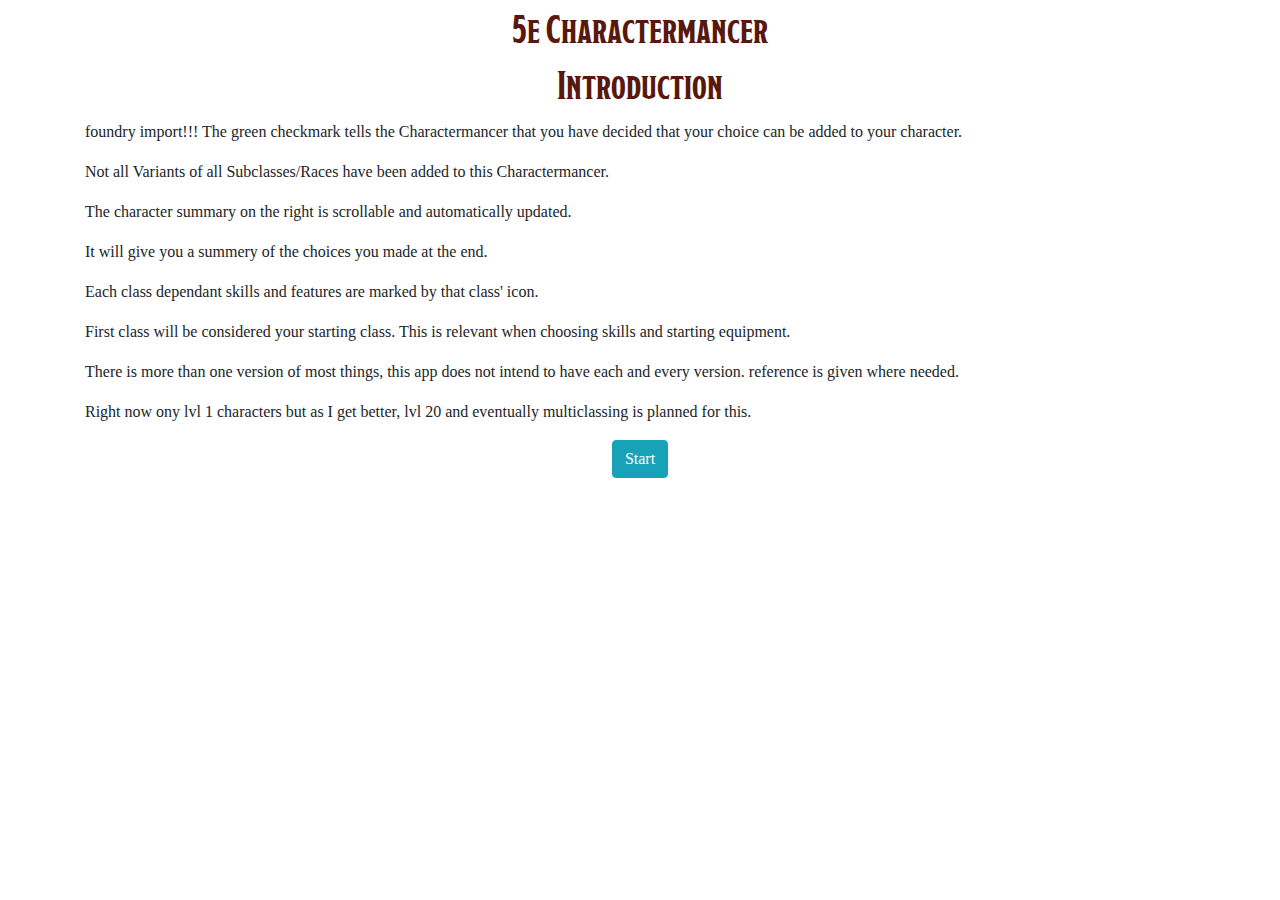
==== index.html @ 5f5035e7 "update" ====
<!DOCTYPE html>
<meta charset="UTF-8">
<meta name="viewport" content="width=device-width, initial-scale=1.0">

<head>
    <title>The 5e Charactermancer.</title>
    <link rel="stylesheet" href="https://stackpath.bootstrapcdn.com/bootstrap/4.5.2/css/bootstrap.min.css"
        integrity="sha384-JcKb8q3iqJ61gNV9KGb8thSsNjpSL0n8PARn9HuZOnIxN0hoP+VmmDGMN5t9UJ0Z" crossorigin="anonymous">
    <script src="https://code.jquery.com/jquery-3.5.1.slim.min.js"
        integrity="sha384-DfXdz2htPH0lsSSs5nCTpuj/zy4C+OGpamoFVy38MVBnE+IbbVYUew+OrCXaRkfj"
        crossorigin="anonymous"></script>
    <script src="https://cdn.jsdelivr.net/npm/bootstrap@4.5.3/dist/js/bootstrap.bundle.min.js"
        integrity="sha384-ho+j7jyWK8fNQe+A12Hb8AhRq26LrZ/JpcUGGOn+Y7RsweNrtN/tE3MoK7ZeZDyx"
        crossorigin="anonymous"></script>
    <link rel="stylesheet" type="text/css" href="../css/stylesheet.css">
    <script type="text/javascript" src="./Scripts/generalVariables.js" defer></script>
    <script type="text/javascript" src="./Scripts/Classes/app.js" defer></script>
    <script type="text/javascript" src="./Scripts/Classes/character.js" defer></script>
    <script type="text/javascript" src="./Scripts/Classes/characterClasses/artificer.js" defer></script>
    <script type="text/javascript" src="./Scripts/Classes/characterClasses/barbarian.js" defer></script>
    <script type="text/javascript" src="./Scripts/Classes/characterClasses/bard.js" defer></script>
    <script type="text/javascript" src="./Scripts/Classes/characterClasses/cleric.js" defer></script>
    <script type="text/javascript" src="./Scripts/Classes/characterClasses/druid.js" defer></script>
    <script type="text/javascript" src="./Scripts/Classes/characterClasses/fighter.js" defer></script>
    <script type="text/javascript" src="./Scripts/Classes/characterClasses/monk.js" defer></script>
    <script type="text/javascript" src="./Scripts/Classes/characterClasses/mystic.js" defer></script>
    <script type="text/javascript" src="./Scripts/Classes/characterClasses/paladin.js" defer></script>
    <script type="text/javascript" src="./Scripts/Classes/characterClasses/ranger.js" defer></script>
    <script type="text/javascript" src="./Scripts/Classes/characterClasses/rogue.js" defer></script>
    <script type="text/javascript" src="./Scripts/Classes/characterClasses/sorcerer.js" defer></script>
    <script type="text/javascript" src="./Scripts/Classes/characterClasses/warlock.js" defer></script>
    <script type="text/javascript" src="./Scripts/Classes/characterClasses/wizard.js" defer></script>
    <script type="text/javascript" src="./Scripts/itemProficiencies.js"></script>
    <script type="text/javascript" src="./Scripts/spells.js"></script>

</head>

<body class="parallax">
    <div class="container" id="characterOverview" style="visibility: hidden;">
        <div class="container mt-2">
            <p class="pm0" id="summary" hidden>Name:</span><span id="summaryName"></span></p>
            <p class="pm0" id="summary">Class:&nbsp;<span id="summaryClass"></span>&nbsp;<span id="summarySubClass"></span></p>
            <p class="pm0">Level: <span id="summaryLevel"></span></p>
            <p class="pm0" id="summary" hidden>Hitpoints: <span id="summaryHP"></span></p>
            <p class="pm0" id="summary" hidden>Background: <span id="summaryBackground"></span></p>
            <hr id="hr1" hidden>
            <p class="pm0" id="summary" hidden>AC: <span id="summaryAC"></span></p>
            <p class="pm0" id="summary" hidden>Initiative: <span id="summaryInitiative"></span></p>
            <p class="pm0" id="summary" hidden>Speed: <span id="summarySpeed"></span></p>
            <hr id="hr2" hidden>
            <div>
                <div>
                    <p class="text-center" hidden>Ability Scores:<span class="ml-2"><button class="collapseButton"
                                type="button" data-toggle="collapse" data-target="#collapseStats" aria-expanded="true"
                                aria-controls="collapseStats">[-]</button></span></p>
                    <div class="collapse col-12 show" id="collapseStats" hidden>
                        <div class="d-flex justify-content-around">
                            <div class="statBox">
                                <p class="statName text-center">STR</p>
                                <p class="statTotal text-center">
                                </p>
                                <p class="statMod text-center">
                                </p>
                            </div>
                            <div class="statBox">
                                <p class="statName text-center">DEX</p>
                                <p class="statTotal text-center">
                                </p>
                                <p class="statMod text-center">
                                </p>
                            </div>
                            <div class="statBox">
                                <p class="statName text-center">CON</p>
                                <p class="statTotal text-center">
                                </p>
                                <p class="statMod text-center">
                                </p>
                            </div>
                            <div class="statBox">
                                <p class="statName text-center">INT</p>
                                <p class="statTotal text-center">
                                </p>
                                <p class="statMod text-center">
                                </p>
                            </div>
                            <div class="statBox">
                                <p class="statName text-center">WIS</p>
                                <p class="statTotal text-center">
                                </p>
                                <p class="statMod text-center">
                                </p>
                            </div>
                            <div class="statBox">
                                <p class="statName text-center">CHA</p>
                                <p class="statTotal text-center">
                                </p>
                                <p class="statMod text-center">
                                </p>
                            </div>
                        </div>
                        <div>
                            <p>Passive perception: <span id="summaryPassivePerception"></span></p>
                        </div>
                    </div>
                </div>
            </div>
            <hr id="hr3">
            <div>
                <p class="text-center mb-0">Skills:<span class="ml-2"><button class="collapseButton" type="button"
                            data-toggle="collapse" data-target="#skills" aria-expanded="true"
                            aria-controls="skills">[-]</button></span></p>
                <div class="collapse show" id="skills">
                    <ul class="listNone">
                        <li class="text-center"><b><u><span id="summarySkillsText"></span></u></b></li>
                        <li id="summaryAcrobatics" hidden>Acrobatics:&nbsp;<span id="skillsID0"></span></li>
                        <li id="summaryAnimalHandling" hidden>Animal Handling:&nbsp;<span id="skillsID1"></span></li>
                        <li id="summaryArcana" hidden>Arcana:&nbsp;<span id="skillsID2"></span></li>
                        <li id="summaryAthletics" hidden>Athletics:&nbsp;<span id="skillsID3"></span></li>
                        <li id="summaryDeception" hidden>Deception:&nbsp;<span id="skillsID4"></span></li>
                        <li id="summaryHistory" hidden>History:&nbsp;<span id="skillsID5"></span></li>
                        <li id="summaryInsight" hidden>Insight:&nbsp;<span id="skillsID6"></span></li>
                        <li id="summaryIntimidation" hidden>Intimidation:&nbsp;<span id="skillsID7"></span></li>
                        <li id="summaryInvestigation" hidden>Investigation:&nbsp;<span id="skillsID8"></span></li>
                        <li id="summaryMedicine" hidden>Medicine:&nbsp;<span id="skillsID9"></span></li>
                        <li id="summaryNature" hidden>Nature:&nbsp;<span id="skillsID10"></span></li>
                        <li id="summaryPerception" hidden>Perception:&nbsp;<span id="skillsID11"></span></li>
                        <li id="summaryPerformance" hidden>Performance:&nbsp;<span id="skillsID12"></span></li>
                        <li id="summaryPersuasion" hidden>Persuasion:&nbsp;<span id="skillsID13"></span></li>
                        <li id="summaryReligion" hidden>Religion:&nbsp;<span id="skillsID14"></span></li>
                        <li id="summarySleight" hidden>Sleight of Hand:&nbsp;<span id="skillsID15"></span></li>
                        <li id="summaryStealth" hidden>Stealth:&nbsp;<span id="skillsID16"></span></li>
                        <li id="summarySurvival" hidden>Survival:&nbsp;<span id="skillsID17"></span></li>
                    </ul>
                </div>
            </div>
            <hr id="hr4">
            <div>
                <p class="text-center">Proficiencies:<span class="ml-2"><button class="collapseButton" type="button"
                            data-toggle="collapse" data-target="#proficiencies" aria-expanded="true"
                            aria-controls="proficiencies">[-]</button></span></p>
                <div class="collapse show" id="proficiencies">
                    <ul id="proficienciesList" class="listNone">
                        <li id="summary">Weapons: <span id="weaponProficiencies"></span></li>
                        <li id="summary">Armor: <span id="armorProficiencies"></span></li>
                        <li id="summary">Tools: <span id="toolProficiencies"></span></li>
                        <li id="summary">Languages: <span id="languageProficiencies"></span></li>
                    </ul>
                </div>
                <hr id="hr5">
                <div>
                    <p class="text-center">Features:<span class="ml-2"><button class="collapseButton" type="button"
                                data-toggle="collapse" data-target="#features" aria-expanded="true"
                                aria-controls="features">[-]</button></span></p>
                    <div class="collapse show" id="features">
                        <ul id="featuresList" class="listNone"></ul>
                    </div>
                </div>
                <hr id="hr6" hidden>
                <div>
                    <p class="text-center" id="summary" hidden>Equipment:<span class="ml-2"><button class="collapseButton" type="button"
                                data-toggle="collapse" data-target="#equipment" aria-expanded="true"
                                aria-controls="equipment">[-]</button></span></p>
                    <div class="collapse show" id="equipment">
                        <ul id="equipmentList" class="listNone"></ul>
                    </div>
                </div>
                <hr id="hr7" hidden>
                <div>
                    <p class="text-center" id="summary" hidden>Attacks:<span class="ml-2"><button class="collapseButton" type="button"
                                data-toggle="collapse" data-target="#attacks" aria-expanded="true"
                                aria-controls="attacks">[-]</button></span></p>
                    <div class="collapse show" id="attacks">
                        <ul id="attacksList" class="listNone"></ul>
                    </div>
                </div>
                <hr id="hr8">
                <div id="spellsDIV">
                    <p class="text-center m-0" id="summarySpellsHeading" hidden>Spells:<span class="ml-2"><button class="collapseButton" type="button"
                                data-toggle="collapse" data-target="#spells" aria-expanded="true"
                                aria-controls="spells">[-]</button></span></p>
                    <div class="collapse show" id="spells">
                        <label id="cantrips" for="cantrips" hidden>Cantrips:&nbsp;</label>
                        <ul class="listNone" id="cantripsList"></ul>
                        <label id="firstLevel" for="firstLevel" hidden>1st:</label>
                        <ul class="listNone" id="firstLevelList"></ul>
                        <label for="secondLevel" hidden>2nd:</label>
                        <ul id="secondLevel" class="listNone"></ul>
                        <label for="thirdLevel" hidden>3rd:</label>
                        <ul id="thirdLevel" class="listNone"></ul>
                        <label for="fourthLevel" hidden>4th:</label>
                        <ul id="fourthLevel" class="listNone"></ul>
                        <label for="fifthLevel" hidden>5th:</label>
                        <ul id="fifthLevel" class="listNone"></ul>
                        <label for="sixthLevel" hidden>6th:</label>
                        <ul id="sixthLevel" class="listNone"></ul>
                        <label for="seventhLevel" hidden>7th:</label>
                        <ul id="seventhLevel" class="listNone"></ul>
                        <label for="eigthLevel" hidden>8th:</label>
                        <ul id="eigthLevel" class="listNone"></ul>
                        <label for="ninethLevel" hidden>9th:</label>
                        <ul id="ninethLevel" class="listNone"></ul>
                    </div>
                </div>
            </div>
        </div>
    </div>
    <div class="container">
        <header>
            <!-- <nav>
                <ul class="navbar">
                    <a href="#name" id="mh">
                        <li>Name</li>
                    </a>
                    <a href="#gender" id="mh">
                        <li>Gender</li>
                    </a>
                    <a href="#class" id="mh">
                        <li>Class</li>
                    </a>
                    <a href="#background" id="mh">
                        <li>Background</li>
                    </a>
                    <li class="search">
                        <input type="text" class="search-input" placeholder="Search">
                    </li>
                    <a href="http://www.ple.org:30000/join" target="_blank" id="mh">
                        <li>The Game</li>
                    </a>
                </ul>
            </nav> -->
        </header>
        <div id="displayContent">
            <h1 class="text-center">5e Charactermancer</h1>
            <hr id="hr1" hidden>
            <h1 class="text-center">Introduction</h1 class="text-center">
            <p></p>
            <p>foundry import!!! The green checkmark tells the Charactermancer that you have decided that your choice
                can be added to your character.</p>
            <p>Not all Variants of all Subclasses/Races have been added to this Charactermancer.</p>
            <p>The character summary on the right is scrollable and automatically updated.</p>
            <p>It will give you a summery of the choices you made at the end.</p>
            <p>Each class dependant skills and features are marked by that class' icon.</p>
            <p>First class will be considered your starting class. This is relevant when choosing skills and starting
                equipment.
            </p>
            <p>There is more than one version of most things, this app does not intend to have each and every version.
                reference is given where needed.</p>
            <p>Right now ony lvl 1 characters but as I get better, lvl 20 and eventually multiclassing is planned for
                this.</p>
            <div class="d-flex justify-content-center">
                <button onclick="App.startApp()" class="btn btn-info" id="initButton">Start</button>
            </div>


        </div>
    </div>

    <footer>
    </footer>
</body>

</html>
---- css/stylesheet.css ----
:root {
  --theme-color: gray;
  --text-color: black;
  --else-color: #09d4f6;
}

.nav-link.active {
  background-color: transparent !important;
  border-color: #c9ad6a !important;
  color: #58180d !important;
  font-weight: bolder;
  border-bottom: none;
}
.nav-link:hover{
  border-color: #c9ad6a !important;
}

.nav-tabs{
  border-bottom: 1px solid #c9ad6a;
}

@font-face {
  font-family: Modesto;
  font-weight: bold;
  src: url(/fonts/ModestoCondensedBold.ttf);
}
/* 	  .modesto{
		  font-family: 'Modesto';
		  font-size: 12px;
	  } */

@font-face {
  font-family: Eaves;
  src: url(/fonts/MRSEAV~5.TTF);
}
@font-face {
  font-family: myFirstFont;
  src: url(sansation_light.woff);
}
@font-face {
  font-family: myFirstFont;
  src: url(sansation_light.woff);
}

h1,
h2,
h3,
h4,
h5,
h6 {
  font-family: "Modesto", sans-serif;
  color: #58180d;
}

p,
h6,
label,
li,
button,
td,
th {
  font-family: "Eaves";
}

.pm0 {
  padding: 0;
  margin: 0;
}

body,
html {
  height: 100%;
}

.parallax {
  /* The image used */
  background-image: url("/css/PHB-background.png");

  /* Full height */
  height: 100%;

  /* Create the parallax scrolling effect */
  background-attachment: fixed;
  background-position: center;
  background-repeat: no-repeat;
  background-size: cover;
}
 /* Turn off parallax scrolling for all tablets and phones. Increase/decrease the pixels if needed */
 @media only screen and (max-device-width: 1366px) {
  .parallax {
    background-attachment: scroll;
  }
} 

#characterOverview {
  float: right;
  height: 95vh;
  width: 19vw;
  position: fixed;
  right: 1vw;
  top: 2.5vh;
  overflow-y: scroll;
  border: black 1px solid;
}

.collapseButton {
  height: 10px;
  width: 10px;
  font-size: small;
  padding: 0;
  background-color: transparent;
  border: 0;
  outline: none !important;
  box-shadow: none;
  /* 	    position: relative;
	    top: -5px; */
}

.listNone {
  list-style: none;
}

.rel {
  position: relative;
  top: -5px;
}

.statBox {
  height: 70px;
  width: 50px;
  /* border: solid 1px black; */
  font-size: small;
}

.statName {
  margin: 0;
}

.statMod {
  margin: 0;
}

.statTotal {
  font-size: 22px;
  margin: 0;
  padding: 0;
}

.dropdown-menu {
  overflow-y: auto;
  max-height: 80vh;
}

/* .choiceBG {
  background-color: #f2f2f2;
} */

.toBeAdded {
  color: #0d9900;
  font-weight: bolder;
}

.navbar {
  border: 5px solid var(--else-color);
  display: flex;
  background-color: yellowgreen;
}

hr.class-2 {
  /*   border-top: 3px double #f0a800;
 */
  background-color: #c9ad6a;
}

hr {
  background-color: #c9ad6a;
}

@media all and (max-width: 600px) {
  .container {
    flex-wrap: wrap;
  }
  .container > li {
    flex: 1 1 50%;
  }
  .search > input {
    text-align: center;
  }
}

#name:hover,
#gender:hover,
#class:hover,
#race:hover,
#background:hover {
  box-shadow: 0 10px 20px rgba(0, 0, 0, 0.19), 0 6px 6px rgba(0, 0, 0, 0.23);
  border-radius: 5px;
  /* transform: scale(1.5);*/
  transition: 0.3s;
  /* position: fixed;
		left: 10%; */
}

a:hover {
  color: var(--text-color);
}

.table-hover tbody tr:hover td,
.table-hover tbody tr:hover th {
  background-color: rgba(87, 85, 85, 0.1);
}

#mh {
  display: block;
  margin: auto;
  width: fit-content;
}
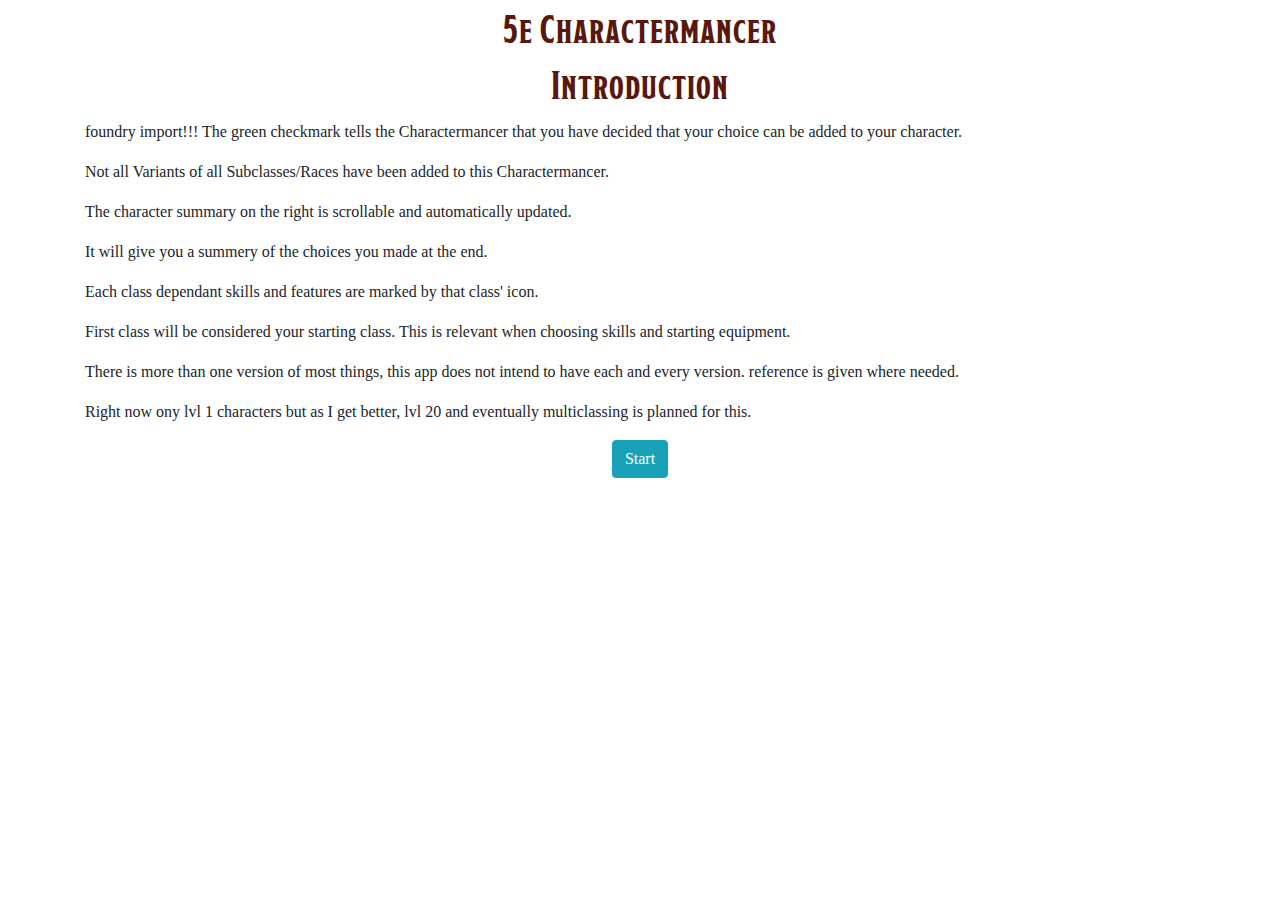
==== commit 1c755c24: "update" ====
--- a/index.html
+++ b/index.html
@@ -41,12 +41,12 @@
             <p class="pm0" id="summary" hidden>Name:</span><span id="summaryName"></span></p>
             <p class="pm0" id="summary">Class:&nbsp;<span id="summaryClass"></span>&nbsp;<span id="summarySubClass"></span></p>
             <p class="pm0">Level: <span id="summaryLevel"></span></p>
-            <p class="pm0" id="summary" hidden>Hitpoints: <span id="summaryHP"></span></p>
+            <p class="pm0" id="summary" >Hitpoints: <span id="summaryHP"></span></p>
             <p class="pm0" id="summary" hidden>Background: <span id="summaryBackground"></span></p>
             <hr id="hr1" hidden>
             <p class="pm0" id="summary" hidden>AC: <span id="summaryAC"></span></p>
             <p class="pm0" id="summary" hidden>Initiative: <span id="summaryInitiative"></span></p>
-            <p class="pm0" id="summary" hidden>Speed: <span id="summarySpeed"></span></p>
+            <p class="pm0" id="summarySpeed" hidden>Speed: <span id="summarySpeeds"></span></p>
             <hr id="hr2" hidden>
             <div>
                 <div>
@@ -106,78 +106,78 @@
             </div>
             <hr id="hr3">
             <div>
-                <p class="text-center mb-0">Skills:<span class="ml-2"><button class="collapseButton" type="button"
+                <h5 class="text-center mb-0">Skills:<span class="ml-2"><button class="collapseButton" type="button"
                             data-toggle="collapse" data-target="#skills" aria-expanded="true"
-                            aria-controls="skills">[-]</button></span></p>
+                            aria-controls="skills">[-]</button></span></h5>
                 <div class="collapse show" id="skills">
                     <ul class="listNone">
                         <li class="text-center"><b><u><span id="summarySkillsText"></span></u></b></li>
-                        <li id="summaryAcrobatics" hidden>Acrobatics:&nbsp;<span id="skillsID0"></span></li>
-                        <li id="summaryAnimalHandling" hidden>Animal Handling:&nbsp;<span id="skillsID1"></span></li>
-                        <li id="summaryArcana" hidden>Arcana:&nbsp;<span id="skillsID2"></span></li>
-                        <li id="summaryAthletics" hidden>Athletics:&nbsp;<span id="skillsID3"></span></li>
-                        <li id="summaryDeception" hidden>Deception:&nbsp;<span id="skillsID4"></span></li>
-                        <li id="summaryHistory" hidden>History:&nbsp;<span id="skillsID5"></span></li>
-                        <li id="summaryInsight" hidden>Insight:&nbsp;<span id="skillsID6"></span></li>
-                        <li id="summaryIntimidation" hidden>Intimidation:&nbsp;<span id="skillsID7"></span></li>
-                        <li id="summaryInvestigation" hidden>Investigation:&nbsp;<span id="skillsID8"></span></li>
-                        <li id="summaryMedicine" hidden>Medicine:&nbsp;<span id="skillsID9"></span></li>
-                        <li id="summaryNature" hidden>Nature:&nbsp;<span id="skillsID10"></span></li>
-                        <li id="summaryPerception" hidden>Perception:&nbsp;<span id="skillsID11"></span></li>
-                        <li id="summaryPerformance" hidden>Performance:&nbsp;<span id="skillsID12"></span></li>
-                        <li id="summaryPersuasion" hidden>Persuasion:&nbsp;<span id="skillsID13"></span></li>
-                        <li id="summaryReligion" hidden>Religion:&nbsp;<span id="skillsID14"></span></li>
-                        <li id="summarySleight" hidden>Sleight of Hand:&nbsp;<span id="skillsID15"></span></li>
-                        <li id="summaryStealth" hidden>Stealth:&nbsp;<span id="skillsID16"></span></li>
-                        <li id="summarySurvival" hidden>Survival:&nbsp;<span id="skillsID17"></span></li>
+                        <li id="summaryAcrobatics" hidden>Acrobatics<span id="skillsID0" hidden></span></li>
+                        <li id="summaryAnimalHandling" hidden>Animal Handling<span id="skillsID1" hidden></span></li>
+                        <li id="summaryArcana" hidden>Arcana<span id="skillsID2" hidden></span></li>
+                        <li id="summaryAthletics" hidden>Athletics<span id="skillsID3" hidden></span></li>
+                        <li id="summaryDeception" hidden>Deception<span id="skillsID4" hidden></span></li>
+                        <li id="summaryHistory" hidden>History<span id="skillsID5" hidden></span></li>
+                        <li id="summaryInsight" hidden>Insight<span id="skillsID6" hidden></span></li>
+                        <li id="summaryIntimidation" hidden>Intimidation<span id="skillsID7" hidden></span></li>
+                        <li id="summaryInvestigation" hidden>Investigation<span id="skillsID8" hidden></span></li>
+                        <li id="summaryMedicine" hidden>Medicine<span id="skillsID9" hidden></span></li>
+                        <li id="summaryNature" hidden>Nature<span id="skillsID10" hidden></span></li>
+                        <li id="summaryPerception" hidden>Perception<span id="skillsID11" hidden></span></li>
+                        <li id="summaryPerformance" hidden>Performance<span id="skillsID12" hidden></span></li>
+                        <li id="summaryPersuasion" hidden>Persuasion<span id="skillsID13" hidden></span></li>
+                        <li id="summaryReligion" hidden>Religion<span id="skillsID14" hidden></span></li>
+                        <li id="summarySleight" hidden>Sleight of Hand<span id="skillsID15" hidden></span></li>
+                        <li id="summaryStealth" hidden>Stealth<span id="skillsID16" hidden></span></li>
+                        <li id="summarySurvival" hidden>Survival<span id="skillsID17" hidden></span></li>
                     </ul>
                 </div>
             </div>
             <hr id="hr4">
             <div>
-                <p class="text-center">Proficiencies:<span class="ml-2"><button class="collapseButton" type="button"
+                <h5 class="text-center">Proficiencies:<span class="ml-2"><button class="collapseButton" type="button"
                             data-toggle="collapse" data-target="#proficiencies" aria-expanded="true"
-                            aria-controls="proficiencies">[-]</button></span></p>
+                            aria-controls="proficiencies">[-]</button></span></h5>
                 <div class="collapse show" id="proficiencies">
                     <ul id="proficienciesList" class="listNone">
                         <li id="summary">Weapons: <span id="weaponProficiencies"></span></li>
                         <li id="summary">Armor: <span id="armorProficiencies"></span></li>
-                        <li id="summary">Tools: <span id="toolProficiencies"></span></li>
-                        <li id="summary">Languages: <span id="languageProficiencies"></span></li>
+                        <li id="summaryTools">Tools: <span id="toolProficiencies"></span></li>
+                        <li id="summaryLanguages">Languages: <span id="languageProficiencies"></span></li>
                     </ul>
                 </div>
                 <hr id="hr5">
                 <div>
-                    <p class="text-center">Features:<span class="ml-2"><button class="collapseButton" type="button"
+                    <h5 class="text-center">Features:<span class="ml-2"><button class="collapseButton" type="button"
                                 data-toggle="collapse" data-target="#features" aria-expanded="true"
-                                aria-controls="features">[-]</button></span></p>
+                                aria-controls="features">[-]</button></span></h5>
                     <div class="collapse show" id="features">
                         <ul id="featuresList" class="listNone"></ul>
                     </div>
                 </div>
                 <hr id="hr6" hidden>
                 <div>
-                    <p class="text-center" id="summary" hidden>Equipment:<span class="ml-2"><button class="collapseButton" type="button"
+                    <h5 class="text-center" id="summary" hidden>Equipment:<span class="ml-2"><button class="collapseButton" type="button"
                                 data-toggle="collapse" data-target="#equipment" aria-expanded="true"
-                                aria-controls="equipment">[-]</button></span></p>
+                                aria-controls="equipment">[-]</button></span></h5>
                     <div class="collapse show" id="equipment">
                         <ul id="equipmentList" class="listNone"></ul>
                     </div>
                 </div>
                 <hr id="hr7" hidden>
                 <div>
-                    <p class="text-center" id="summary" hidden>Attacks:<span class="ml-2"><button class="collapseButton" type="button"
+                    <h5 class="text-center" id="summary" hidden>Attacks:<span class="ml-2"><button class="collapseButton" type="button"
                                 data-toggle="collapse" data-target="#attacks" aria-expanded="true"
-                                aria-controls="attacks">[-]</button></span></p>
+                                aria-controls="attacks">[-]</button></span></h5>
                     <div class="collapse show" id="attacks">
                         <ul id="attacksList" class="listNone"></ul>
                     </div>
                 </div>
                 <hr id="hr8">
                 <div id="spellsDIV">
-                    <p class="text-center m-0" id="summarySpellsHeading" hidden>Spells:<span class="ml-2"><button class="collapseButton" type="button"
+                    <h5 class="text-center m-0" id="summarySpellsHeading">Spells:<span class="ml-2"><button class="collapseButton" type="button"
                                 data-toggle="collapse" data-target="#spells" aria-expanded="true"
-                                aria-controls="spells">[-]</button></span></p>
+                                aria-controls="spells">[-]</button></span></h5>
                     <div class="collapse show" id="spells">
                         <label id="cantrips" for="cantrips" hidden>Cantrips:&nbsp;</label>
                         <ul class="listNone" id="cantripsList"></ul>
--- a/css/stylesheet.css
+++ b/css/stylesheet.css
@@ -50,6 +50,7 @@
 h6 {
   font-family: "Modesto", sans-serif;
   color: #58180d;
+  letter-spacing: 1px;
 }
 
 p,
@@ -93,13 +94,14 @@
 } 
 
 #characterOverview {
-  float: right;
+  float: left;
   height: 95vh;
-  width: 19vw;
+  width: 18vw;
   position: fixed;
-  right: 1vw;
+  left: 1vw;
   top: 2.5vh;
-  overflow-y: scroll;
+  overflow-y: auto;
+  scrollbar-color: #58180d rgba(255, 255, 255, 0);
   border: black 1px solid;
 }
 
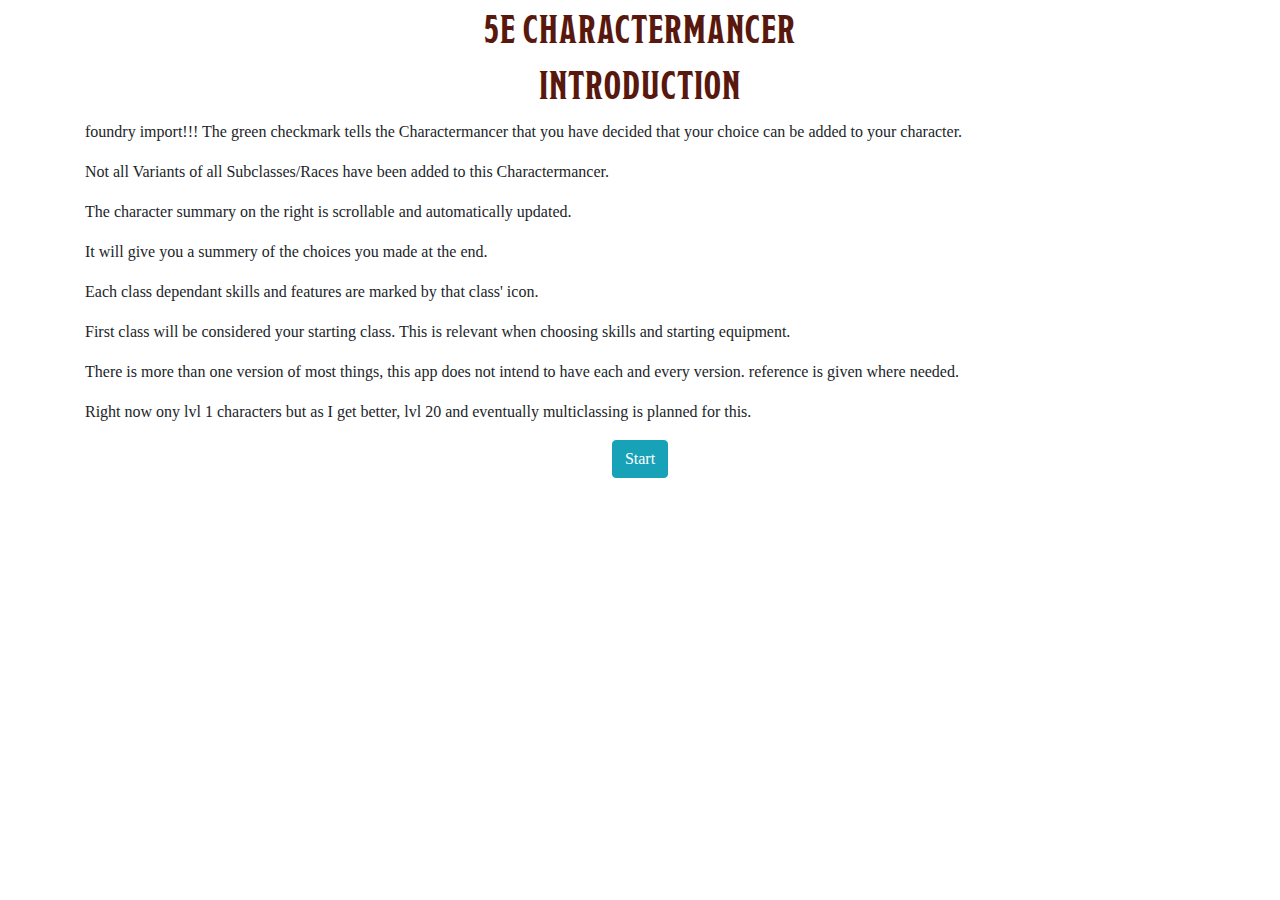
==== commit ea73765a: "update" ====
--- a/index.html
+++ b/index.html
@@ -113,7 +113,7 @@
                     <ul class="listNone">
                         <li class="text-center"><b><u><span id="summarySkillsText"></span></u></b></li>
                         <li id="summaryAcrobatics" hidden>Acrobatics<span id="skillsID0" hidden></span></li>
-                        <li id="summaryAnimalHandling" hidden>Animal Handling<span id="skillsID1" hidden></span></li>
+                        <li id="summaryAnimalHandling" hidden>Animal handling<span id="skillsID1" hidden></span></li>
                         <li id="summaryArcana" hidden>Arcana<span id="skillsID2" hidden></span></li>
                         <li id="summaryAthletics" hidden>Athletics<span id="skillsID3" hidden></span></li>
                         <li id="summaryDeception" hidden>Deception<span id="skillsID4" hidden></span></li>
@@ -127,7 +127,7 @@
                         <li id="summaryPerformance" hidden>Performance<span id="skillsID12" hidden></span></li>
                         <li id="summaryPersuasion" hidden>Persuasion<span id="skillsID13" hidden></span></li>
                         <li id="summaryReligion" hidden>Religion<span id="skillsID14" hidden></span></li>
-                        <li id="summarySleight" hidden>Sleight of Hand<span id="skillsID15" hidden></span></li>
+                        <li id="summarySleight" hidden>Sleight of hand<span id="skillsID15" hidden></span></li>
                         <li id="summaryStealth" hidden>Stealth<span id="skillsID16" hidden></span></li>
                         <li id="summarySurvival" hidden>Survival<span id="skillsID17" hidden></span></li>
                     </ul>
--- a/css/stylesheet.css
+++ b/css/stylesheet.css
@@ -51,6 +51,7 @@
   font-family: "Modesto", sans-serif;
   color: #58180d;
   letter-spacing: 1px;
+  text-transform: uppercase;
 }
 
 p,
